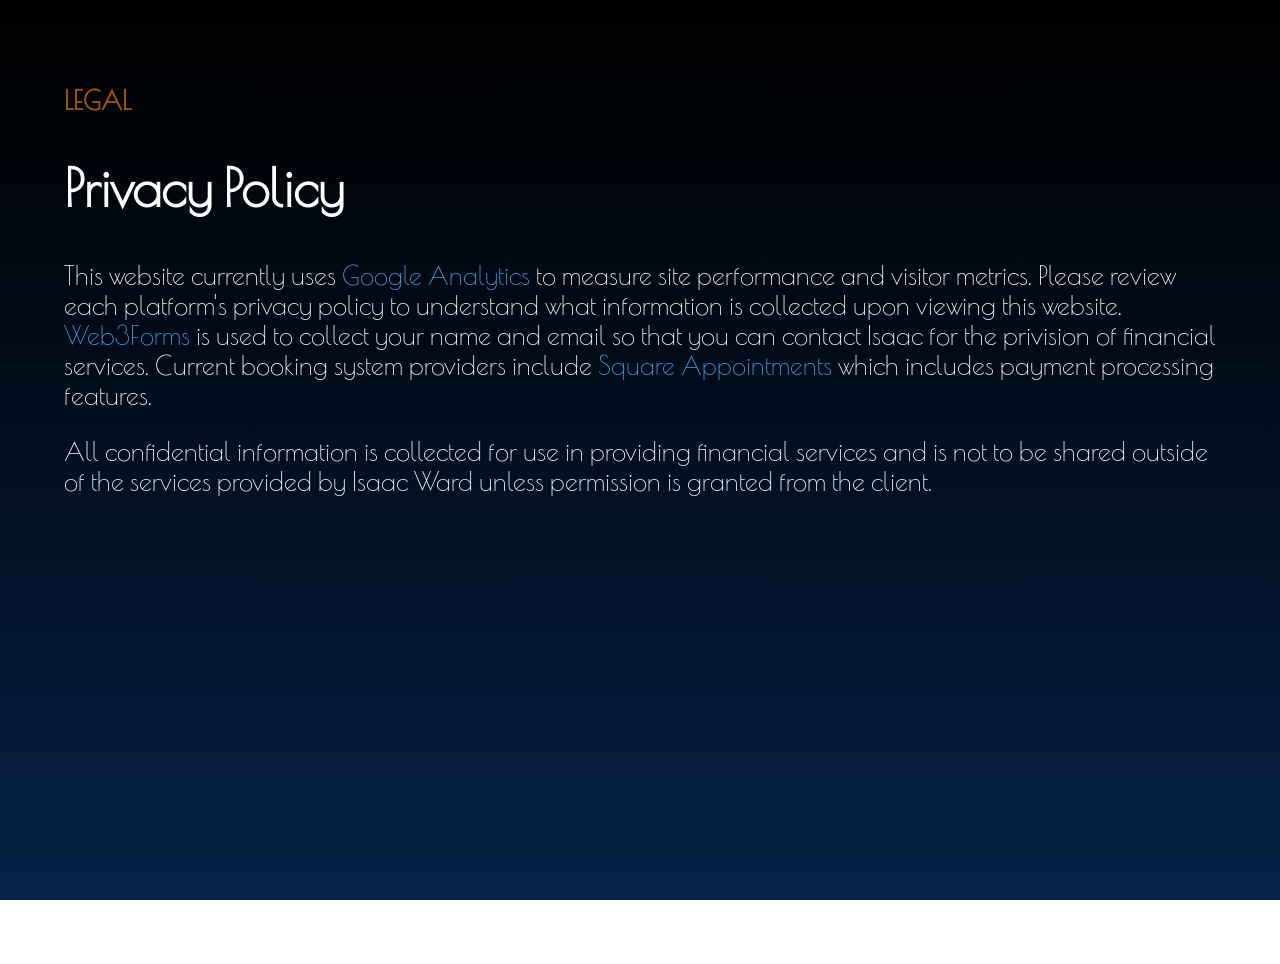
==== policy.html @ 15ddfa10 "Updated copyright and bas privacy policy for user data collection." ====
<!DOCTYPE html>
<html>
    <head>
        
        <meta name="viewport" content="width=device-width, initial-scale=1.0" charset="UTF-8">
        <!-- Meta-Tag for the page title -->
        <title>Isaac Ward - Privacy Policy</title>

        <!-- META  -->
        <meta charset='UTF-8'>
        <meta name="description" content="Isaac Ward offers one-on-one financial services to make sure your money goes the extra mile.">
        <meta name="google-site-verification" content="{Google verification code for indexing & Google Analytics}" />
        <meta name="robots" content="index, follow">
        <meta name="author" content="Streight Digital Solutions">
        <meta property="og:description" content="Isaac Ward offers one-on-one financial services to make sure your money goes the extra mile."/>
        <meta property="og:url" content="https://whatsapp.com"/>
        <meta property="og:image" href="images/logo.svg"/>
        <meta http-equiv="cache-control" content="no-cache">
        <meta http-equiv='expires' content='0'>
        <meta http-equiv='pragma' content='no-cache'>

        <!-- LINKS  -->
        <link rel="icon" type="image/png" href="images/favicon.png"/>
        <link rel="stylesheet" href="style.css">
        <link rel="preconnect" href="https://fonts.googleapis.com">
        <link rel="preconnect" href="https://fonts.gstatic.com" crossorigin>
        <link href="https://fonts.googleapis.com/css?family=Poiret+One" rel="stylesheet">

    </head>

    <!-- GOOGLE ANALYTICS -->
    <script async src="https://www.googletagmanager.com/gtag/js?id=G-CSK3P26JNR"></script>
    <script>
    window.dataLayer = window.dataLayer || [];
    function gtag(){dataLayer.push(arguments);}
    gtag('js', new Date());

    gtag('config', 'G-CSK3P26JNR');
    </script>

     <body>
        <section class="privacy-section">
                <div class="text" id="about">
                    <h2>LEGAL</h2>
                    <h1>Privacy Policy</h1>
                    <p>This website currently uses <a class="inline-link" href="https://policies.google.com/privacy?hl=en-US">Google Analytics</a> to
                         measure site performance and visitor metrics. Please review each platform's privacy policy to understand what information 
                         is collected upon viewing this website. <a class="inline-link" href="https://web3forms.com/privacy">Web3Forms</a>
                         is used to collect your name and email so that you can contact Isaac for the privision of financial services.
                        Current booking system providers include <a class="inline-link" href="https://squareup.com/us/en/legal/general/privacy">Square Appointments</a>
                         which includes payment processing features.
                        <br>
                    <p>All confidential information is collected for use in providing financial services and is not to be shared outside of the services provided by Isaac Ward
                           unless permission is granted from the client.
                    </p>
                </div>
        </section>
     </body>
---- style.css ----
/*----------------------------------------------------------------------------------------------------------------*/
/*--------------------------------------------   ROOT STYLES  ----------------------------------------------------*/
/*----------------------------------------------------------------------------------------------------------------*/

:root{
  --primary-color--: #001d44d7;
  --primary-color-transparent--: #00111158;
  --secondary-color--:#00326adb;
  --tertiary-color--: #a75600;
  --tertiary-color-transparent--:#a756007d;

  --primary-font-color--:#ffffff;
  --secondary-font-color--: #a75600;

  --primary-hover-color--:#018f7a;
  
  --primary-font--: "Poiret One", sans-serif;
  --secondary-font--:"Fira Sans", sans-serif;
}

/* RESOURCE: https://stackoverflow.com/questions/2869212/css3-gradient-background-set-on-body-doesnt-stretch-but-instead-repeats */
body,html{
    width: 100%;
    height: 100%;
    background: linear-gradient(#000000,#001d44d7);
    background-attachment: fixed;
    padding:0;
    margin:0;
    scroll-behavior: smooth;
    
}
.branding{
    margin-top:12vw;
    h1{
        font-family: var(--primary-font--);
        font-size: 7vw;
        margin: auto 0;
        justify-content: center;
        animation: fadeup 2s;
    }
    h2{
        font-size: 4vw;
        animation: fadeup 2s;
        margin:0;
    }
    position: absolute;
    display:flex;
    
}
a{
    text-decoration: none;
    color: #48a3e4;
}
.heading{
    justify-content: center;
    align-items: center;
    margin: auto 10vw;
}
.logo{
    position: relative;
    top:3vw;
    left:4vw;
    height: 20vw;
    width: 20vw;
    margin:1vw;
    animation: fadeup 2s;
}
.main-background-image{
    margin:0;
    padding:0;
    width: 100%;
    height: 100%;
    z-index:-1;
}
.divider{
    width:100%;
}

/* TEXT & HEADINGS */
h1{
    color: var(--primary-font-color--);
    font-family: var(--primary-font--);
    font-size: 4vw;
}

h2{
    color: var(--secondary-font-color--);
    font-size: 2vw;
    font-family: var(--primary-font--);
}

p{
    color: var(--primary-font-color--);
    font-family: var(--primary-font--);
    font-size: 2vw;
}

.slogan{
    font-family: var(--primary-font--);
    color: var(--primary-font-color--);
    font-size: 6vw;
    animation: fadeup 5s;
}

/*----------------------------------------------------------------------------------------------------------------*/
/*--------------------------------------------   SECTIONS  ----------------------------------------------------*/
/*----------------------------------------------------------------------------------------------------------------*/

/* HERO SECTION */
.hero-section{
    margin:0;
    display: block;
    justify-content: center;
    text-align: center;
}


.hero-message{
    padding:1vw;
    border: solid 0.5vw #a75600;
}

.cta-buttons{
    position: absolute;
    display: block;
    z-index: 0;
    margin:125% 2% 0% 57%;
    animation: fadeup 5s;
}

.cta-button{
    a{
        text-decoration: none;
        color: var(--primary-font-color--);
    }
    padding:4vw;
    margin:1vw;
    font-family: var(--primary-font--);
    font-size: 2vw;
    border-radius: 1vw;
    border:none;
    padding:1vw;
    background-color: var(--primary-color--);
    color: var(--primary-font-color--);
    &:hover{
        background-color: var(--tertiary-color--);

    }
}

.cta-button2{
    a{
        text-decoration: none;
        color: var(--primary-font-color--);
    }
    padding:4vw;
    
    font-family: var(--primary-font--);
    font-size: 2vw;
    border-radius: 1vw;
    border:none;
    padding:1vw;
    background-color: var(--tertiary-color--);
    color: var(--primary-font-color--);
    &:hover{
        background-color: var(--primary-color--);
    }
}

.hero-content-box{
    position: absolute;
    margin:80% 2% 0% 50%;
}

.hero-message-box{
    font-family: var(--primary-font--);
    color: var(--primary-font-color--);
    animation: fadeup 5s;
    z-index: 0;
    padding:1vw;
    background-color: var(--primary-color--);
}

/* ABOUT SECTION */
section{
    display: flex;
    text-align: center;
    margin:5vw;
}

.about-text{
    text-align: left;
    padding-right:2vw;
    animation: fadeup 2s;
}

.text{
    a{
        text-decoration: none;
        color: #48a3e4;
    }
    text-align: left;
    animation: fadeup 2s;
}

.profile-photo{
    margin:0vw 5vw;
    height:fit-content;
    width: 30vw;
    filter: drop-shadow(0 0 0.75rem var(--primary-color--));
    animation: fadeup 2s;
}

.image-left{
    padding:4vw 4vw;
    display: flex;
    height:50%;
    width: 20%;
    border-radius:9vw;
}
/* PROCESS SECTION */
.process-section{
    margin:5vw;
    text-align: left;
    animation: fadeup 2s;
}
.process-grid{
    h1{
        margin: 0;
    }
    p{
        justify-content: right;
    }
    justify-content: right;
    display:grid;
    grid-template-columns: repeat(auto-fill, minmax(25%, 0.9fr));
}
.process-card{
    align-items: center;
    text-align: center;
    margin:1vw;
}
.step{
    display: block;
    margin: 0 auto;
    width: 5vw;
}
.arrow{
    height: 8vw;
    margin:auto;
}
/* SERVICES SECTION */
.services-section{
    display: flex;
    text-align: center;
    margin:5vw;
}

.services-text{
    text-align: left;
    padding-right:2vw;
    animation: fadeup 2s;
}
.service-cards{
    margin: 2vw auto;
    padding:0;
    justify-content: center;
    display: grid;
    grid-gap:0;
    grid-template-columns: repeat(auto-fill, minmax(30%, 0.9fr));
    
}

/* Sources:https://stackoverflow.com/questions/2027657/overlapping-elements-in-css  and https://www.youtube.com/watch?v=bhzBhbOJ5OE*/
.service-card{
    margin: 2vw;
    justify-content: center;
    position: relative;
    width:25vw;
    height: 25vw;
    align-items: center;
    
    &:hover{
        .coin-front{
            transition: transform 1.5s ease-in-out;
            transform: rotateY(-180deg);
        }
        .coin-back{
            transition: transform 1.5s ease-in-out;
            transform: rotateY(-0deg);
        }
    }

    .coin-front{
        position:absolute;
        backface-visibility: hidden;
        height:100%;
        z-index: 1;
        animation: glow 2s;
    }

    .coin-back{
        position:absolute;
        height:100%;
        z-index: 0;
        transform:rotateY(180deg);
        backface-visibility: hidden;
    }
}
/* CALL TO ACTION SECTION */

.cta-text{
    text-align: center;
    padding-right:2vw;
    animation: fadeup 2s;
    background-color: var(--primary-color-transparent--);
    border-radius: 5vw;
    padding: 4vw;
    
}

/* CONTACT SECTION */
.popup-contact-form{
  visibility: hidden;
  position: absolute;
  justify-content: center;
  margin:390% 25%;
  width: 50vw;
  height: 40vw;
  text-align: center;
  border-radius:5vw;
  color: var(--primary-color--);
  background-color: #071624e9;
  z-index: 2;
  animation: fadeup 4s;

  h1{
    font-family: var(--primary-font--);
    color: var(--primary-font-color--);
    font-size: 2vw;
  }

  textarea,input{
    color: var(--primary-font-color--);
    background-color: var(--primary-color--);
    border-radius:2vw;
    font-family: var(--primary-font--);
    font-size: 5vw;
    width:40vw;
    height: 2vw;
  }
  button{
    font-family: var(--primary-font--);
    font-size:2vw;
    color: var(--primary-font-color--);
    background-color: var(--primary-color--);
    border-radius:5vw;
    margin-top:2vw;
    margin-bottom:1vw;
    &:hover{
        color: var(--primary-font-color--);
        background-color: var(--tertiary-color--);
    }
  }
}
.close-button{
    margin-left:90%;
}

footer{
    margin:2vw auto;
    justify-content: center;
    width:100%;
    border-top-left-radius: 2vw;
    border-top-right-radius: 2vw;
    text-align: center;
    position:relative;
    background-color: #0000006a;
}

/*----------------------------------------------------------------------------------------------------------------*/
/*--------------------------------------------   SCREEN SIZES  ---------------------------------------------------*/
/*----------------------------------------------------------------------------------------------------------------*/


/*-----------------------------------*/
/*----- 7680 X 4320 (8K Displays) ---*/
/*-----------------------------------*/

@media screen and (max-width: 7680px) {
  body{
    max-width: 7680px;
  }
}

/*-----------------------------------*/
/*--- 3840 X 2160 (4K Displays) -----*/
/*-----------------------------------*/

@media screen and (max-width: 3840px) {
  body{
    max-width: 3840px;
  }
    .cta-button2{ 
        margin:2vw;
    }  
}

/*-----------------------------------*/
/*-- 2560 X 1440 (2K/QHD Displays) --*/
/*-----------------------------------*/

@media screen and (max-width: 2560px) {
  body,html{
    max-width: 2560px;
  }

}

/*-----------------------------------*/
/*- 1920 X 1080 (Full HD Displays) --*/
/*-----------------------------------*/

@media screen and (max-width: 1920px) {
  body,html{
    max-width: 1920px;
  }
}


/*-----------------------------------*/
/*----- 1280 X 720 (HD Displays) ----*/
/*-----------------------------------*/

@media screen and (max-width: 1280px) {
  body,html{
    max-width: 1280px;
  }
}


/*-----------------------------------*/
/*----- 640 X 480 (SD Displays) -----*/
/*-----------------------------------*/

@media screen and (max-width: 640px) {
  body,html{
    max-width: 640px;
  }
}

/*------------------------------------*/
/*----------- Phone Displays ---------*/
/*------------------------------------*/

@media screen and (max-width: 600px) {

  body,html{
    max-width: 600px;
  }
  .divider{
    width:100%;
  }
  .branding{
    h1{
        font-size: 10vw;
        margin-top: 4vw;
   
    }
    h2{
        font-size: 5vw;
        margin:0;
    }
    position: absolute;
    display:flex;
    
}
.heading{
    justify-content: center;
    align-items: center;
    margin: auto 6vw;
}

  /* TEXT & HEADINGS */
    h1{
        font-size: 8vw;
    }

    h2{
        font-size: 4vw;
    }

    p{
        font-size: 5vw;
    }

    .slogan{
        font-size: 8vw;
       
    }
    .cta-buttons{
        margin:139% 3% 0% 50%;
    }
    .cta-button,.cta-button2{
        font-size: 6vw;
    }
    .cta-button2{
        align-self: center;
        margin:2vw;
    }
    .about-section{
        display:block;
    }
    .profile-photo{
        height:80vw;
        width:80vw;
        display:block;
        margin: 0vw auto;
    }
    .service-cards{
        grid-template-columns: repeat(auto-fill, minmax(100%, 0.4fr));
        
    }
    .service-card{
        width: 80vw;
        height: 80vw;
        margin:5vw 2vw;

        justify-content: center;
        text-align: left;
    }
    .coin-front,.coin-back{
        width: 80vw;
        padding: 0;
        margin:0;
    }
    .process-section{
    margin:5vw;
    text-align: left;
    animation: fadeup 2s;
    }
    .process-grid{
        h1{
            margin: 0;
        }
        p{
            justify-content: right;
        }
        justify-content: right;
        display:grid;
        grid-template-columns: repeat(auto-fill, minmax(60%, 1fr));
    }
    .process-card{
        align-items: center;
        text-align: center;
        margin:1vw;
    }
    .step{
        display: block;
        margin: 0 auto;
        width: 15vw;
    }
    .arrow{
        height: 8vw;
        margin:auto;
    }
 
    /* CONTACT SECTION */
    .popup-contact-form{
        margin:1270% 6.5%;
        width: 87vw;
        height: 128vw;
        .form-headings{
            margin:10vw;
            font-size: 8vw;
            margin: 0;
        }

        textarea,input{
            width:60vw;
            height:10vw;
            margin: 2vw;
        }
        button{
            margin-bottom:4vw;
            font-size:5vw;
        }
    }
}
/*----------------------------------------------------------------------------------------------------------------*/
/*-------------------------------------   ANIMATIONS / TRANSITIONS  ----------------------------------------------*/
/*----------------------------------------------------------------------------------------------------------------*/
@keyframes glow {
  from {
    text-shadow: 0 0 10px var(--tertiary-color--), 0 0 20px var(--tertiary-color--), 0 0 30px var(--tertiary-color--), 0 0 40px var(--tertiary-color--), 0 0 50px var(--tertiary-color--), 0 0 3vw var(--tertiary-color--), 0 0 4vw var(--tertiary-color--);
    filter: drop-shadow(0 0 0rem var(--tertiary-color--));
  }
  
  to {
    text-shadow: 0 0 20px var(--primary-color--), 0 0 30px var(--primary-color--) 0 0 40px var(--primary-color--) 0 0 50px var(--primary-color--) 0 0 60px var(--primary-color--) 0 0 70px var(--primary-color--) 0 0 80px var(--primary-color--);
    filter: drop-shadow(0 0 20rem var(--primary-color--));
  }
}

@keyframes flip-over {
  0% {
    transform: scale(0,1);
  }

  100% {
    transform: scale(0.9,1);
  }

}

@keyframes fade-in {
  0% {
    opacity: 0;
  }
  100% {
    opacity: 1;
  }

}

@keyframes fadeup {
  from {
    transform: translateY(100%); 
    opacity: 0;
  }
  to {
    opacity:1;
  }
}

@keyframes slide-up {
  from {
    opacity: 0;
  }
  to {
   transform: translateY(10vw); 
    opacity: 1;
  }

}
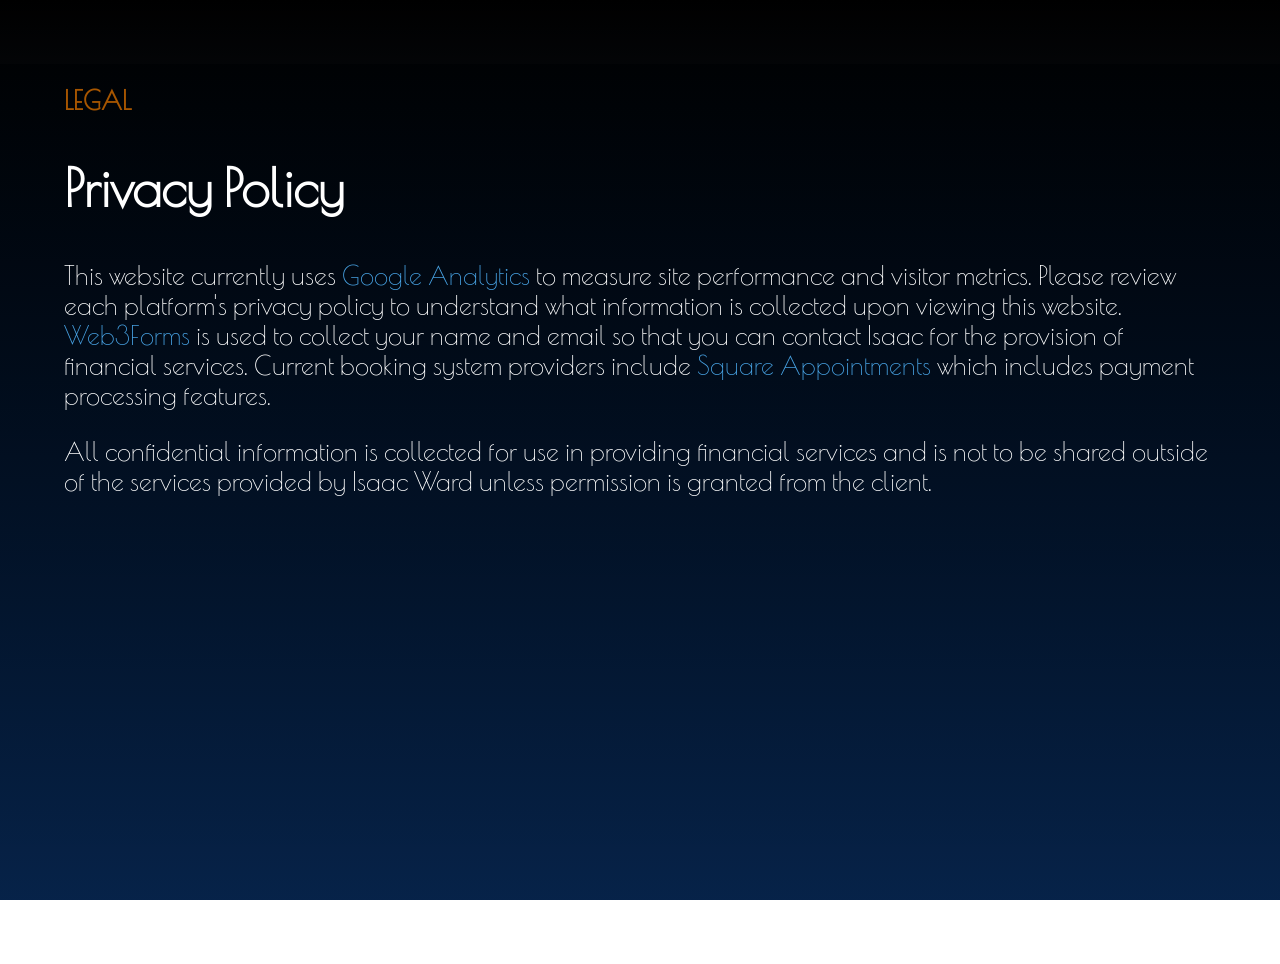
==== commit 454ddbff: "Minor spelling fix" ====
--- a/policy.html
+++ b/policy.html
@@ -46,7 +46,7 @@
                     <p>This website currently uses <a class="inline-link" href="https://policies.google.com/privacy?hl=en-US">Google Analytics</a> to
                          measure site performance and visitor metrics. Please review each platform's privacy policy to understand what information 
                          is collected upon viewing this website. <a class="inline-link" href="https://web3forms.com/privacy">Web3Forms</a>
-                         is used to collect your name and email so that you can contact Isaac for the privision of financial services.
+                         is used to collect your name and email so that you can contact Isaac for the provision of financial services.
                         Current booking system providers include <a class="inline-link" href="https://squareup.com/us/en/legal/general/privacy">Square Appointments</a>
                          which includes payment processing features.
                         <br>
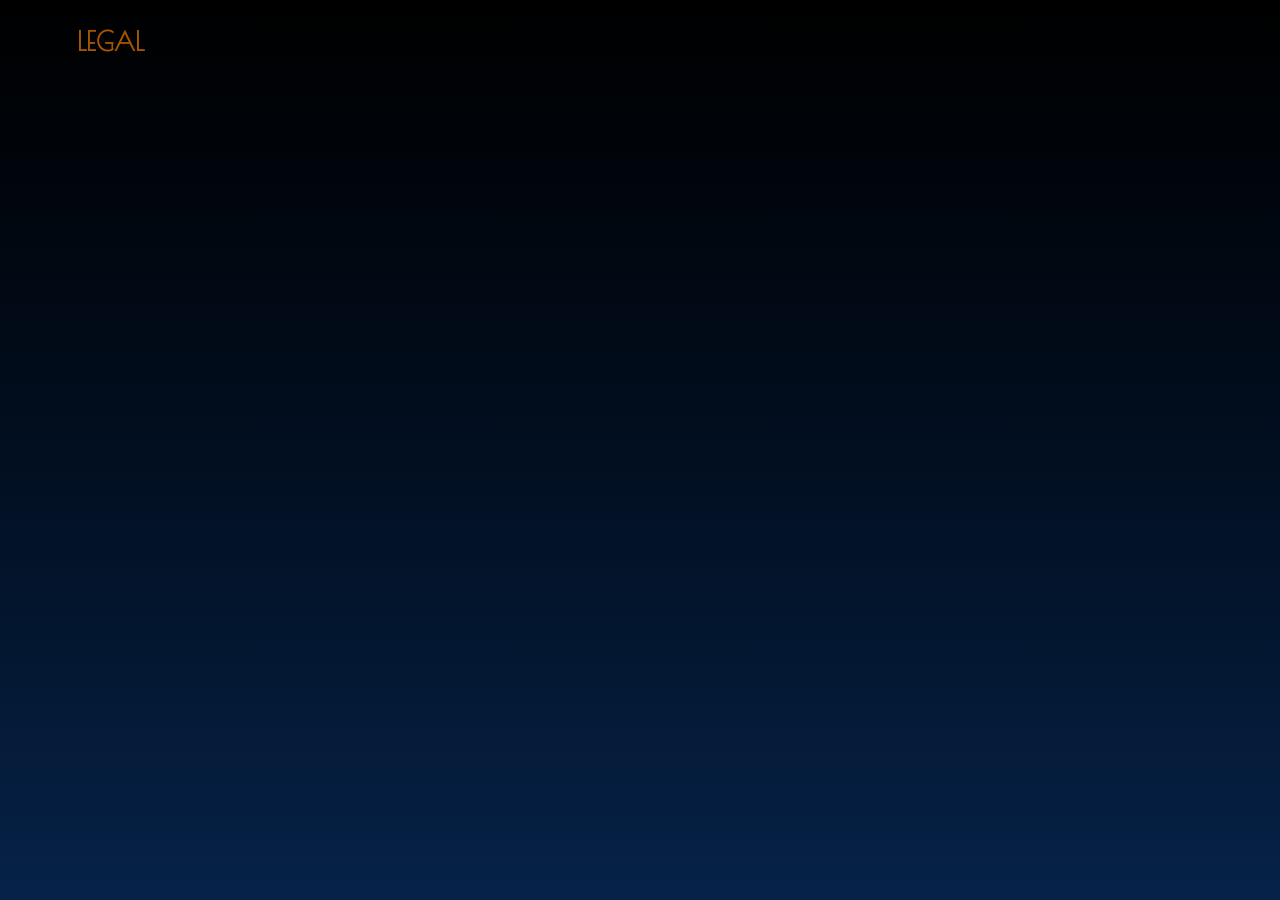
==== commit 4c540a00: "Implement detailed privacy policy page." ====
--- a/policy.html
+++ b/policy.html
@@ -40,19 +40,14 @@
 
      <body>
         <section class="privacy-section">
-                <div class="text" id="about">
-                    <h2>LEGAL</h2>
-                    <h1>Privacy Policy</h1>
-                    <p>This website currently uses <a class="inline-link" href="https://policies.google.com/privacy?hl=en-US">Google Analytics</a> to
-                         measure site performance and visitor metrics. Please review each platform's privacy policy to understand what information 
-                         is collected upon viewing this website. <a class="inline-link" href="https://web3forms.com/privacy">Web3Forms</a>
-                         is used to collect your name and email so that you can contact Isaac for the provision of financial services.
-                        Current booking system providers include <a class="inline-link" href="https://squareup.com/us/en/legal/general/privacy">Square Appointments</a>
-                         which includes payment processing features.
-                        <br>
-                    <p>All confidential information is collected for use in providing financial services and is not to be shared outside of the services provided by Isaac Ward
-                           unless permission is granted from the client.
-                    </p>
-                </div>
+            <h2>LEGAL</h2>
+            <div class="uc-privacy-policy"></div>   
         </section>
-     </body>+     </body>
+
+     <!-- SCRIPTS  -->
+    <script src="script.js" type="text/javascript"></script>
+    <script src="https://web3forms.com/client/script.js" async defer></script>
+    <script id="usercentrics-ppg" privacy-policy-id="e644c411-3171-4e17-8e63-ec2cafd446d4" data-language="en" src="https://policygenerator.usercentrics.eu/api/privacy-policy"></script>
+
+</html>
--- a/style.css
+++ b/style.css
@@ -24,6 +24,7 @@
     height: 100%;
     background: linear-gradient(#000000,#001d44d7);
     background-attachment: fixed;
+    background-repeat: no-repeat;
     padding:0;
     margin:0;
     scroll-behavior: smooth;
@@ -369,6 +370,7 @@
 
 footer{
     margin:2vw auto;
+    padding:1vw 0;
     justify-content: center;
     width:100%;
     border-top-left-radius: 2vw;
@@ -377,6 +379,142 @@
     position:relative;
     background-color: #0000006a;
 }
+/*----------------------------------------------------------------------------------------------------------------*/
+/*--------------------------------------------   PRIVACY POLICY  -------------------------------------------------*/
+/*----------------------------------------------------------------------------------------------------------------*/
+.privacy-section{
+    margin:0;
+    padding:0;
+    h2{
+        margin:2vw 6vw;
+        text-align: left;
+    }
+}
+.uc-privacy-policy{
+    .privacy-meta-text{
+        margin:0vw 4vw;
+    }
+    .privacy-table td {
+        text-align: left;
+        justify-content: center;
+        height: fit-content;
+        width: fit-content;
+    }
+    .privacy-content{
+        width: 95%;
+    }
+    .privacy-title{
+        font-size: 5vw;
+        animation: fadeup 1s;
+    }
+    section,.privacy-section.gap-large{
+        margin:0vw 4vw;
+        animation: fadeup 1s;
+        
+    }
+    height: fit-content;
+    .uc-privacy-container,
+    .privacy-table-container{
+    width:100%;
+
+    }
+    .privacy-table-container{
+    margin:2vw;
+    width: fit-content;
+    }
+    .uc-privacy-container{
+        border-radius: 5vw;
+    }
+    h1{
+        font-size: 5vw;
+        text-align: center;
+        margin: 4vw 0vw;
+    }
+    h2{
+    font-size: 4vw;
+    }
+    h3{
+    font-size: 3vw;
+    }
+    h4{
+    font-size: 2vw;
+    }
+    
+    p,li.privacy-list-item,li.privacy-list-item strong,.privacy-text{
+    font-size: 1.5vw;
+    }
+    .privacy-table th:nth-child(3), .privacy-table td:nth-child(3), .privacy-table th:nth-child(4), .privacy-table td:nth-child(4){
+    width: fit-content;
+    }
+    .privacy-table th{
+    width:fit-content;
+    color:var(--primary-color--)
+
+    }
+  h1,p,ul,h2,h3,h4,li,th,td,tr,.privacy-table a{
+    text-align: left;
+    margin:0 2vw;
+    font-family: var(--primary-font--);
+    color: var(--primary-font-color--);
+    text-decoration: none;
+  }
+  .privacy-table a{
+    margin:0;
+    font-size: 0.7vw;
+  }
+
+  td,tr,th{
+    background-color: var(--primary-color--);
+    color: var(--primary-font-color---);
+    width: fit-content;
+    padding:0;
+  }
+  .privacy-table th, .privacy-table td{
+    color: var(--primary-font-color---);
+    padding-left:0.2vw;
+    width: fit-content;
+    font-size: 1.4vw;
+  }
+  strong,span{
+    color: var(--primary-font-color--);
+    font-size: 1vw;
+    padding:0;
+  }
+  .privacy-table{
+    color:var(--primary-font-color---);
+    background-color: #000000;
+    
+  }
+  .privacy-table thead th {
+    color:var(--primary-font-color--);
+    width:fit-content;
+  }
+  li,.privacy-list-item{
+    font-size: 1vw;
+    padding:0;
+    margin:0;
+    width: fit-content;
+  }
+  font-family: var(--primary-font--);
+  font: var(--primary-font-color--);
+  position: relative;
+  z-index: 1;
+
+  .privacy-footer{
+    margin-left: 5vw;
+  }
+  .privacy-meta-group,.privacy-meta-link{
+    font-size: 1vw;
+    font-family: var(--primary-font--);
+    color:var(--primary-font-color--);
+  }
+  .privacy-meta-group strong,.privacy-meta-group span{
+    font-size: 1vw;
+    color:var(--primary-font-color--);
+  }
+}
+
+
 
 /*----------------------------------------------------------------------------------------------------------------*/
 /*--------------------------------------------   SCREEN SIZES  ---------------------------------------------------*/
@@ -586,6 +724,148 @@
             font-size:5vw;
         }
     }
+    /*----------------------------------------------------------------------------------------------------------------*/
+    /*--------------------------------------------   PRIVACY POLICY  -------------------------------------------------*/
+    /*----------------------------------------------------------------------------------------------------------------*/
+    .privacy-section{
+        margin:0;
+        padding:0;
+        h2{
+            margin:2vw 6vw;
+            text-align: left;
+        }
+    }
+    .uc-privacy-container.privacy-wrapper{
+        padding:0;
+    }
+    
+    .uc-privacy-policy{
+        .privacy-meta-text{
+            margin:0vw 2vw;
+        }
+        .privacy-table td {
+            text-align: left;
+            justify-content: center;
+            height: fit-content;
+            width: fit-content;
+        }
+        .privacy-content{
+            width: 95%;
+        }
+        .privacy-title{
+            font-size: 6vw;
+            animation: fadeup 1s;
+        }
+        section,.privacy-section.gap-large{
+            margin:0vw 4vw;
+            animation: fadeup 1s;
+            
+        }
+        height: fit-content;
+        .uc-privacy-container,
+        .privacy-table-container{
+        width:100%;
+
+        }
+        .privacy-table-container{
+        margin:2vw;
+        width: fit-content;
+        }
+        .uc-privacy-container{
+            border-radius: 5vw;
+        }
+        h1{
+            font-size: 5vw;
+            text-align: center;
+            margin: 4vw 0vw;
+        }
+        h2{
+        font-size: 4vw;
+        }
+        h3{
+        font-size: 4vw;
+        }
+        h4{
+        font-size: 4vw;
+        }
+
+        p,li.privacy-list-item,li.privacy-list-item strong,.privacy-text{
+        font-size: 4vw;
+        }
+        .privacy-table th:nth-child(3), .privacy-table td:nth-child(3), .privacy-table th:nth-child(4), .privacy-table td:nth-child(4){
+        width: fit-content;
+        }
+        .privacy-table th{
+        width:fit-content;
+        color:var(--primary-color--)
+
+        }
+        h1,p,ul,h2,h3,h4,li,th,td,tr,.privacy-table a{
+        text-align: left;
+        margin:0 2vw;
+        font-family: var(--primary-font--);
+        color: var(--primary-font-color--);
+        text-decoration: none;
+        }
+        .privacy-table a{
+        margin:0;
+        font-size: 2vw;
+        }
+
+        td,tr,th{
+        background-color: var(--primary-color--);
+        color: var(--primary-font-color---);
+        width: fit-content;
+        padding:0;
+        }
+
+        .privacy-table th, .privacy-table td{
+            line-height: 1.4;
+        }
+        .privacy-table th, .privacy-table td{
+        color: var(--primary-font-color---);
+        padding-left:0.2vw;
+        width: fit-content;
+        font-size: 2vw;
+        }
+        strong,span{
+        color: var(--primary-font-color--);
+        font-size: 1vw;
+        padding:0;
+        }
+        .privacy-table{
+        color:var(--primary-font-color---);
+        background-color: #000000;
+
+        }
+        .privacy-table thead th {
+        color:var(--primary-font-color--);
+        width:fit-content;
+        }
+        li,.privacy-list-item{
+        font-size: 1vw;
+        padding:0;
+        margin:0;
+        width: fit-content;
+        }
+        font-family: var(--primary-font--);
+        font: var(--primary-font-color--);
+        position: relative;
+        z-index: 1;
+
+        .privacy-footer{
+        margin-left: 5vw;
+        }
+        .privacy-meta-group,.privacy-meta-link{
+        font-size: 1vw;
+        font-family: var(--primary-font--);
+        color:var(--primary-font-color--);
+        }
+        .privacy-meta-group strong,.privacy-meta-group span{
+        font-size: 3vw;
+        color:var(--primary-font-color--);
+        }
+    }
 }
 /*----------------------------------------------------------------------------------------------------------------*/
 /*-------------------------------------   ANIMATIONS / TRANSITIONS  ----------------------------------------------*/
